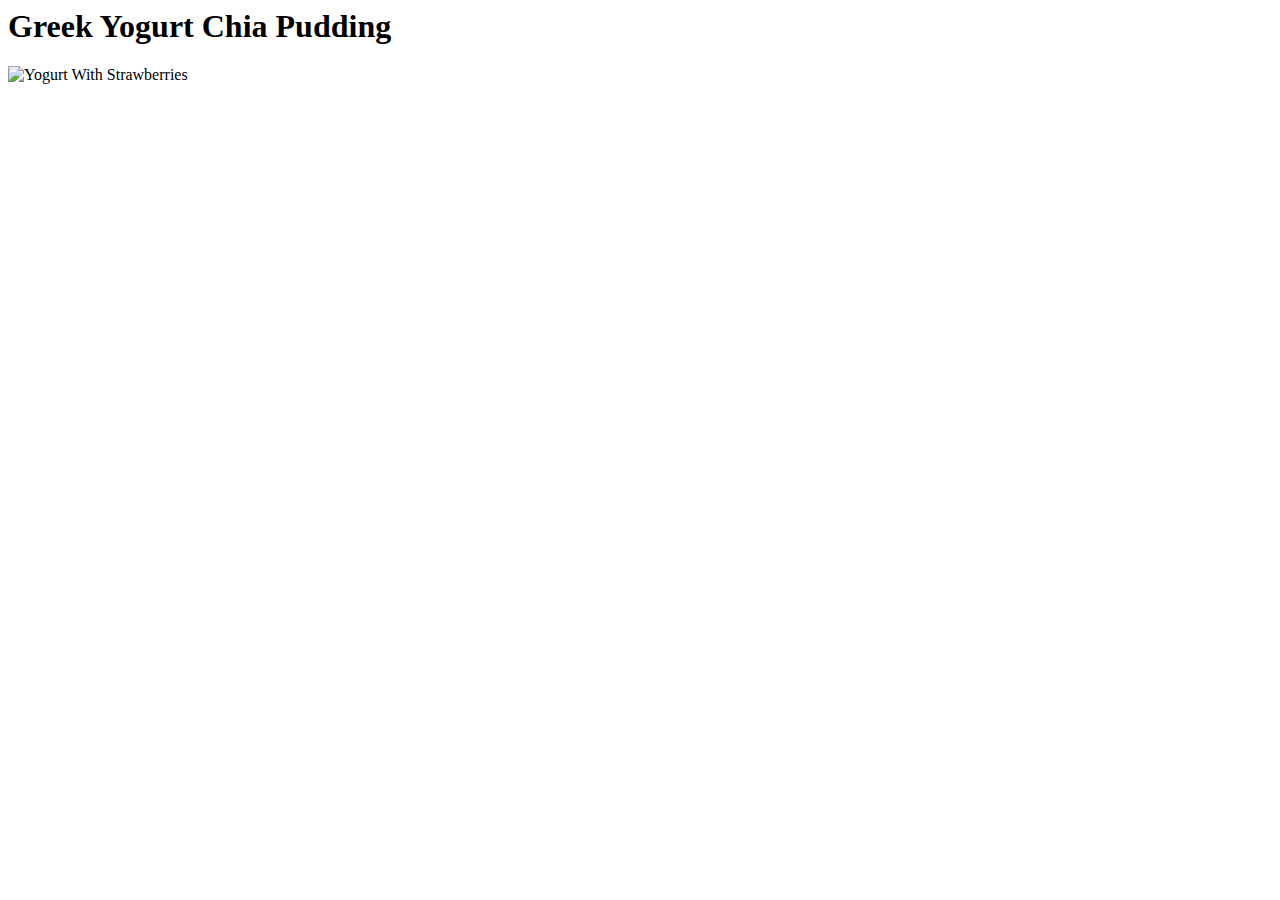
==== recipes/chiayogurt.html @ 0b38228b "Added link to yogurt page and added title, image" ====
<html lang="en">
<head>
    <meta charset="UTF-8">
    <meta http-equiv="X-UA-Compatible" content="IE=edge">
    <meta name="viewport" content="width=device-width, initial-scale=1.0">
    <title>Document</title>
</head>
<body>
    <h1>Greek Yogurt Chia Pudding</h1>
    <img src="https://www.allrecipes.com/thmb/ORoyVsqGBxY25ZQ5avGjy6WpAOw=/750x0/filters:no_upscale():max_bytes(150000):strip_icc():format(webp)/7483418_Greek-Yogurt-Chia-Pudding_MyHotSouthernMess_4x3-5b152636be79406c989d9fd7f356a739.jpg" alt="Yogurt With Strawberries">
</body>
</html>
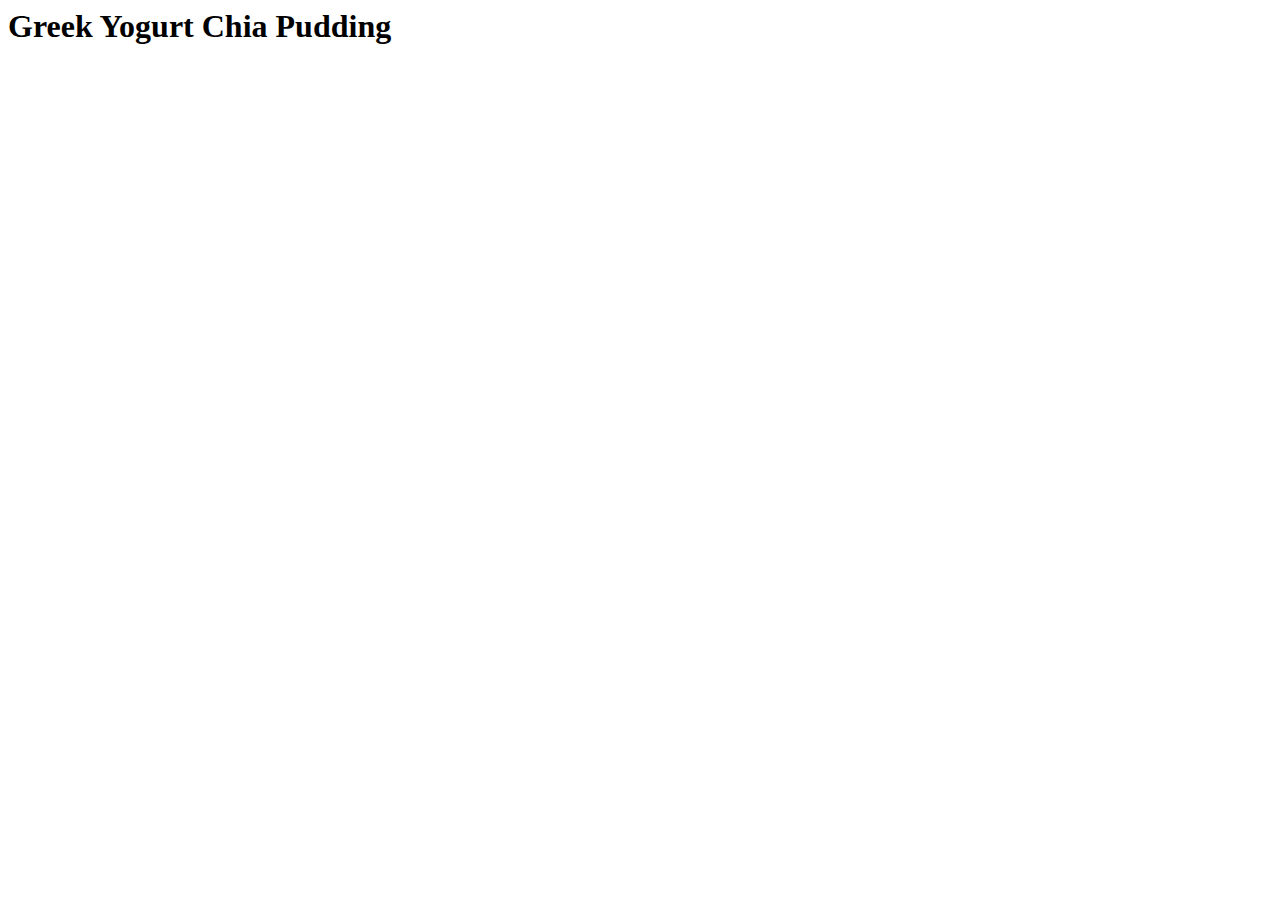
==== commit 07509a7a: "Added afeggs.html, links, images" ====
--- a/recipes/chiayogurt.html
+++ b/recipes/chiayogurt.html
@@ -3,10 +3,9 @@
     <meta charset="UTF-8">
     <meta http-equiv="X-UA-Compatible" content="IE=edge">
     <meta name="viewport" content="width=device-width, initial-scale=1.0">
-    <title>Document</title>
+    <title>Greek Yogurt Chia Pudding</title>
 </head>
 <body>
     <h1>Greek Yogurt Chia Pudding</h1>
-    <img src="https://www.allrecipes.com/thmb/ORoyVsqGBxY25ZQ5avGjy6WpAOw=/750x0/filters:no_upscale():max_bytes(150000):strip_icc():format(webp)/7483418_Greek-Yogurt-Chia-Pudding_MyHotSouthernMess_4x3-5b152636be79406c989d9fd7f356a739.jpg" alt="Yogurt With Strawberries">
 </body>
 </html>